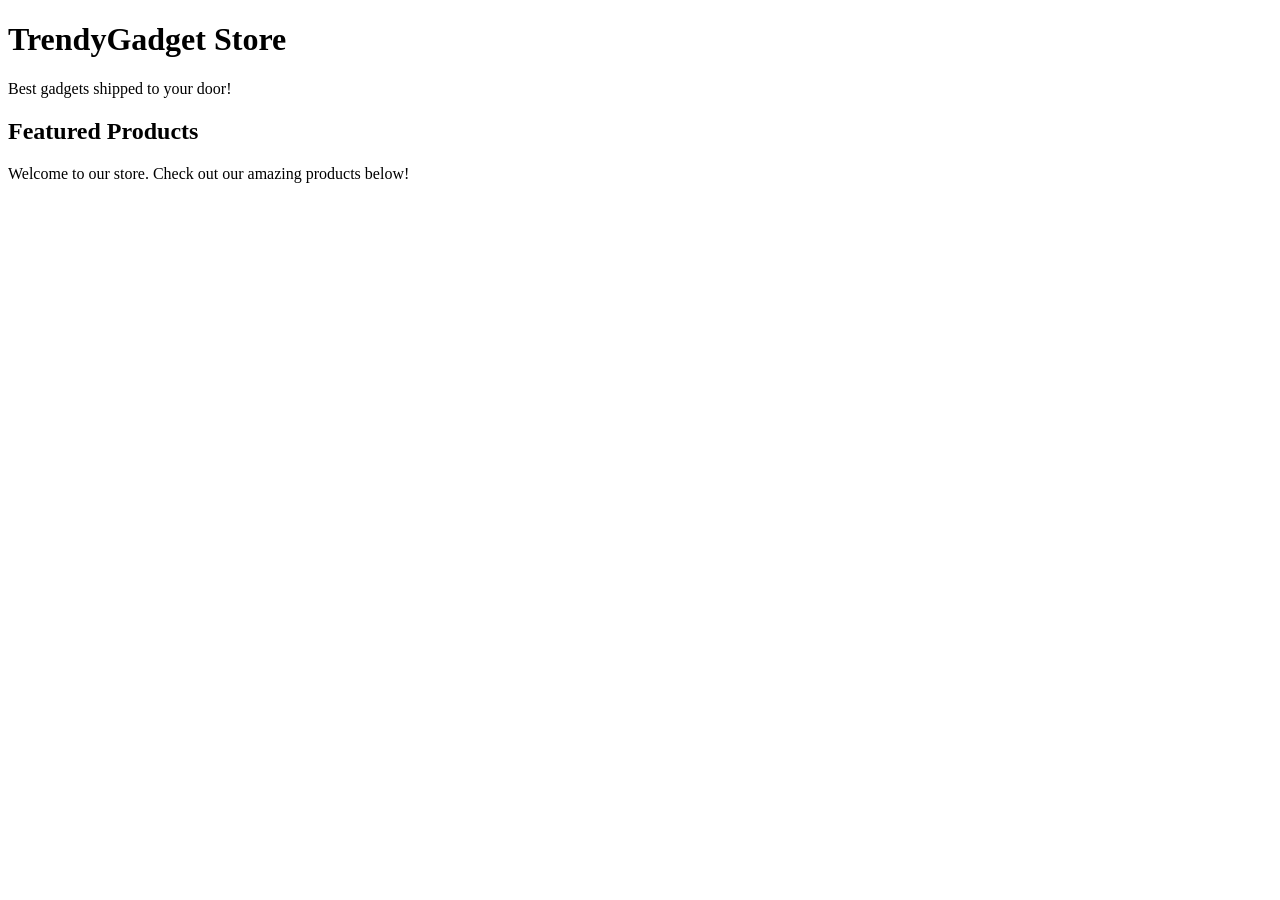
==== index.html @ e6079f0d "scaffold store page" ====
<!DOCTYPE html>
<html>
<head>
<title>TrendyGadget Store</title>
</head>
<body>

<div class="header">
	<h1>TrendyGadget Store</h1>
	<p>Best gadgets shipped to your door!</p>
</div>

<div class="container">
	<h2>Featured Products</h2>
	<p>Welcome to our store. Check out our amazing products below!</p>
</div>

</body>
</html>
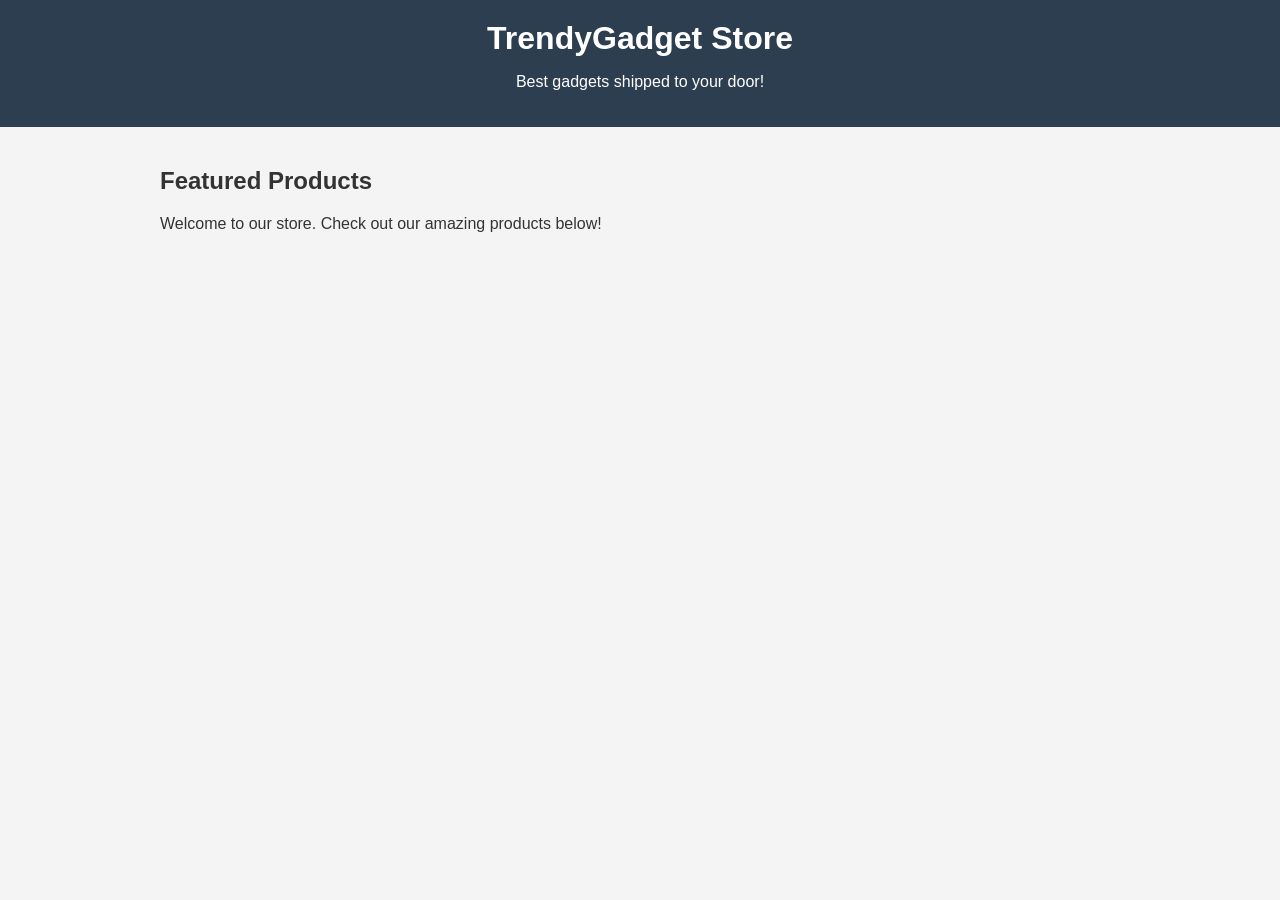
==== commit 40c2de2c: "add base stylesheet" ====
--- a/index.html
+++ b/index.html
@@ -2,12 +2,13 @@
 <html>
 <head>
 <title>TrendyGadget Store</title>
+<link rel="stylesheet" href="style.css">
 </head>
 <body>
 
 <div class="header">
 	<h1>TrendyGadget Store</h1>
-	<p>Best gadgets shipped to your door!</p>
+	<p style="color:white;">Best gadgets shipped to your door!</p>
 </div>
 
 <div class="container">
--- a/style.css
+++ b/style.css
@@ -0,0 +1,24 @@
+body {
+	font-family: Arial, sans-serif;
+	margin: 0;
+	padding: 0;
+	background-color: #f4f4f4;
+	color: #333333;
+}
+
+.header {
+	background-color: #2c3e50;
+	padding: 20px;
+	text-align: center;
+}
+
+.header h1 {
+	color: #ffffff;
+	margin: 0;
+}
+
+.container {
+	width: 960px;
+	margin: 0 auto;
+	padding: 20px;
+}
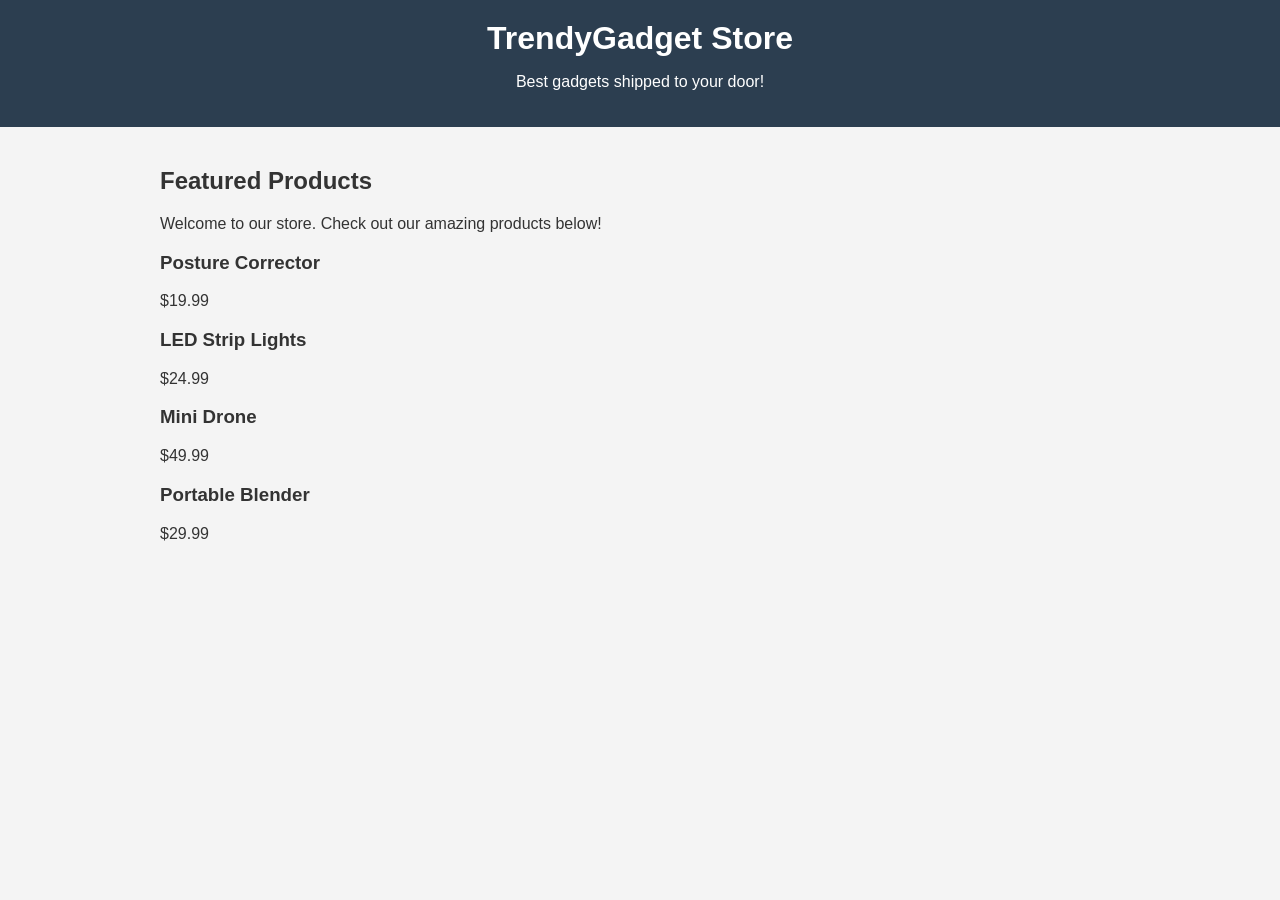
==== commit de752893: "render product grid" ====
--- a/index.html
+++ b/index.html
@@ -14,7 +14,12 @@
 <div class="container">
 	<h2>Featured Products</h2>
 	<p>Welcome to our store. Check out our amazing products below!</p>
+
+	<div class="product-grid" id="product-grid">
+		<!-- products rendered by products.js -->
+	</div>
 </div>
 
+<script src="products.js"></script>
 </body>
 </html>
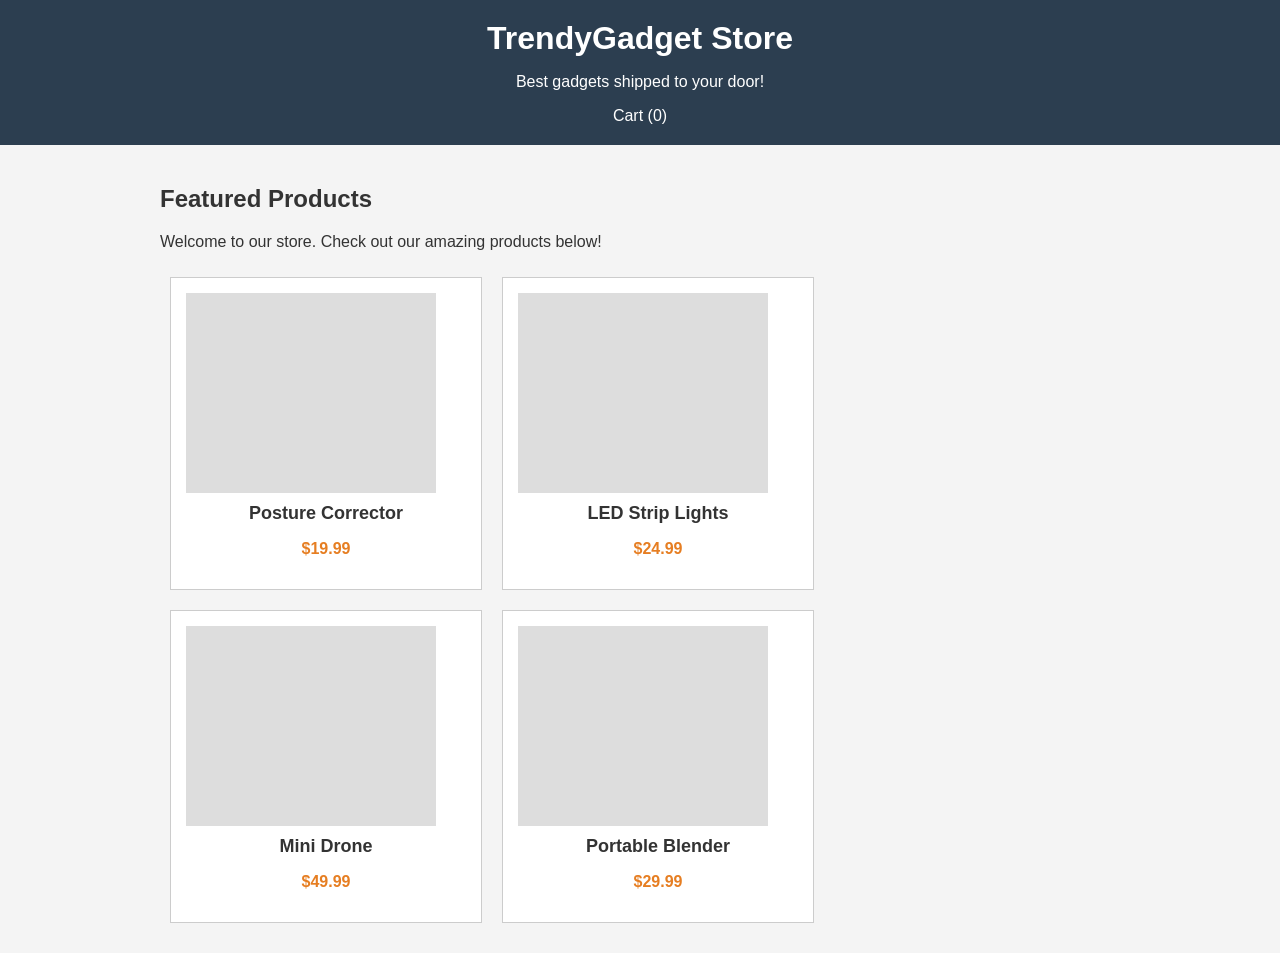
==== commit ec5f3e54: "cart badge in header" ====
--- a/index.html
+++ b/index.html
@@ -9,6 +9,7 @@
 <div class="header">
 	<h1>TrendyGadget Store</h1>
 	<p style="color:white;">Best gadgets shipped to your door!</p>
+	<a href="checkout.html" class="cart-link">Cart (<span id="cart-count">0</span>)</a>
 </div>
 
 <div class="container">
--- a/style.css
+++ b/style.css
@@ -22,3 +22,54 @@
 	margin: 0 auto;
 	padding: 20px;
 }
+
+.product-grid {
+	display: flex;
+	flex-wrap: wrap;
+}
+
+.product {
+	width: 280px;
+	background-color: #ffffff;
+	border: 1px solid #cccccc;
+	margin: 10px;
+	padding: 15px;
+	text-align: center;
+}
+
+.product-img {
+	width: 250px;
+	height: 200px;
+	background-color: #dddddd;
+	margin-bottom: 10px;
+}
+
+.product h3 {
+	font-size: 18px;
+	margin: 10px 0;
+}
+
+.price {
+	color: #e67e22;
+	font-weight: bold;
+	font-size: 16px;
+}
+
+button {
+	background-color: #27ae60;
+	color: white;
+	border: none;
+	padding: 10px 20px;
+	cursor: pointer;
+	font-size: 14px;
+}
+
+button:hover {
+	background-color: #229954;
+}
+
+.cart-link {
+	color: white;
+	text-decoration: none;
+	font-size: 16px;
+}
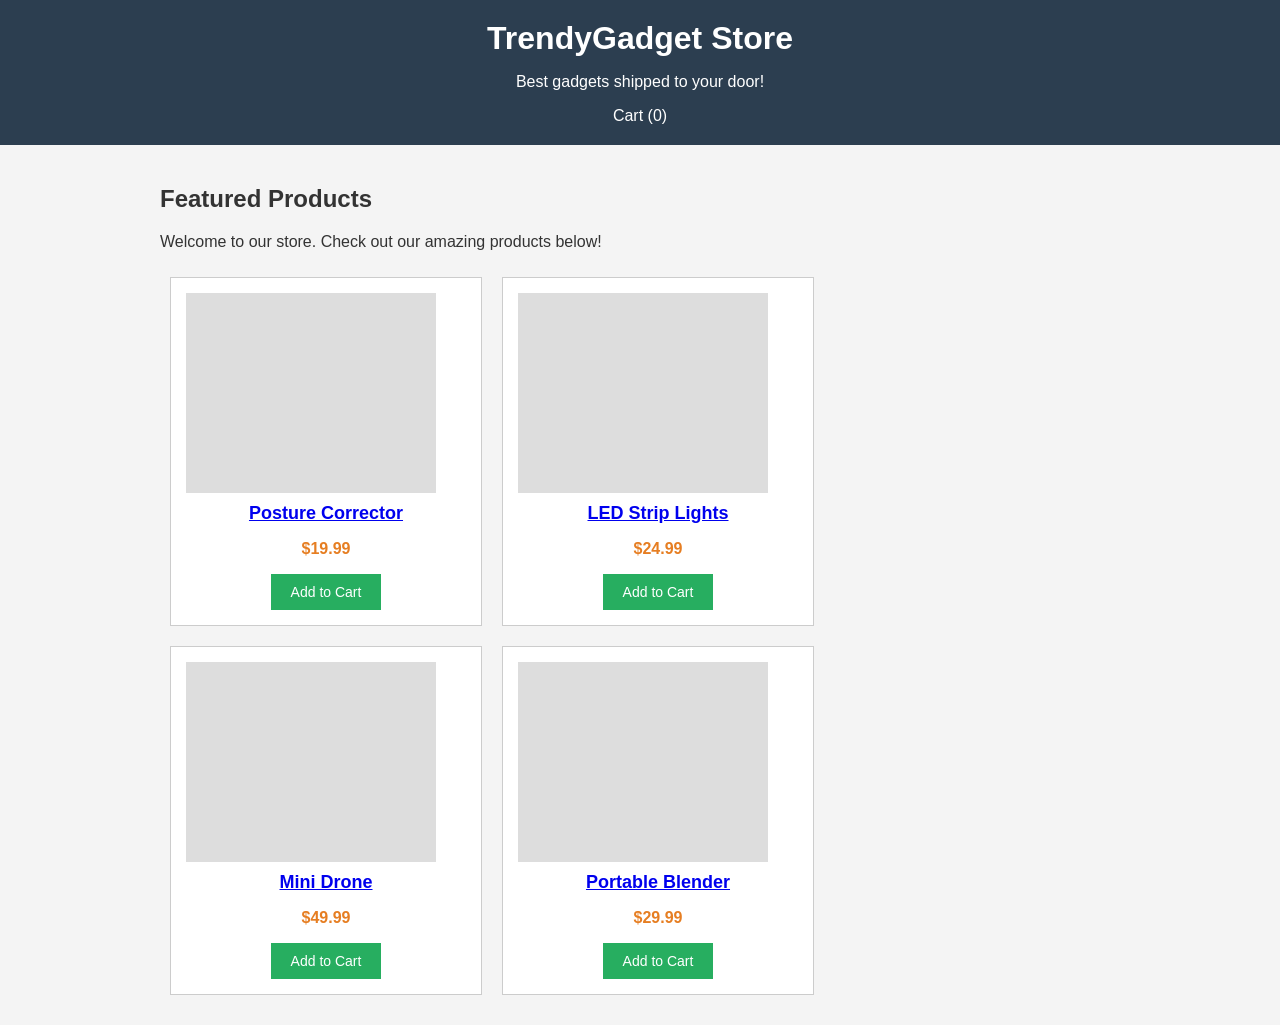
==== commit 83185445: "cart.js add/remove" ====
--- a/index.html
+++ b/index.html
@@ -22,5 +22,6 @@
 </div>
 
 <script src="products.js"></script>
+<script src="cart.js"></script>
 </body>
 </html>
--- a/style.css
+++ b/style.css
@@ -73,3 +73,22 @@
 	text-decoration: none;
 	font-size: 16px;
 }
+
+.detail {
+	display: flex;
+	margin-top: 20px;
+}
+
+.detail-img {
+	width: 400px;
+	height: 350px;
+	background-color: #dddddd;
+}
+
+.detail-info {
+	margin-left: 30px;
+}
+
+.detail-info h2 {
+	margin-top: 0;
+}
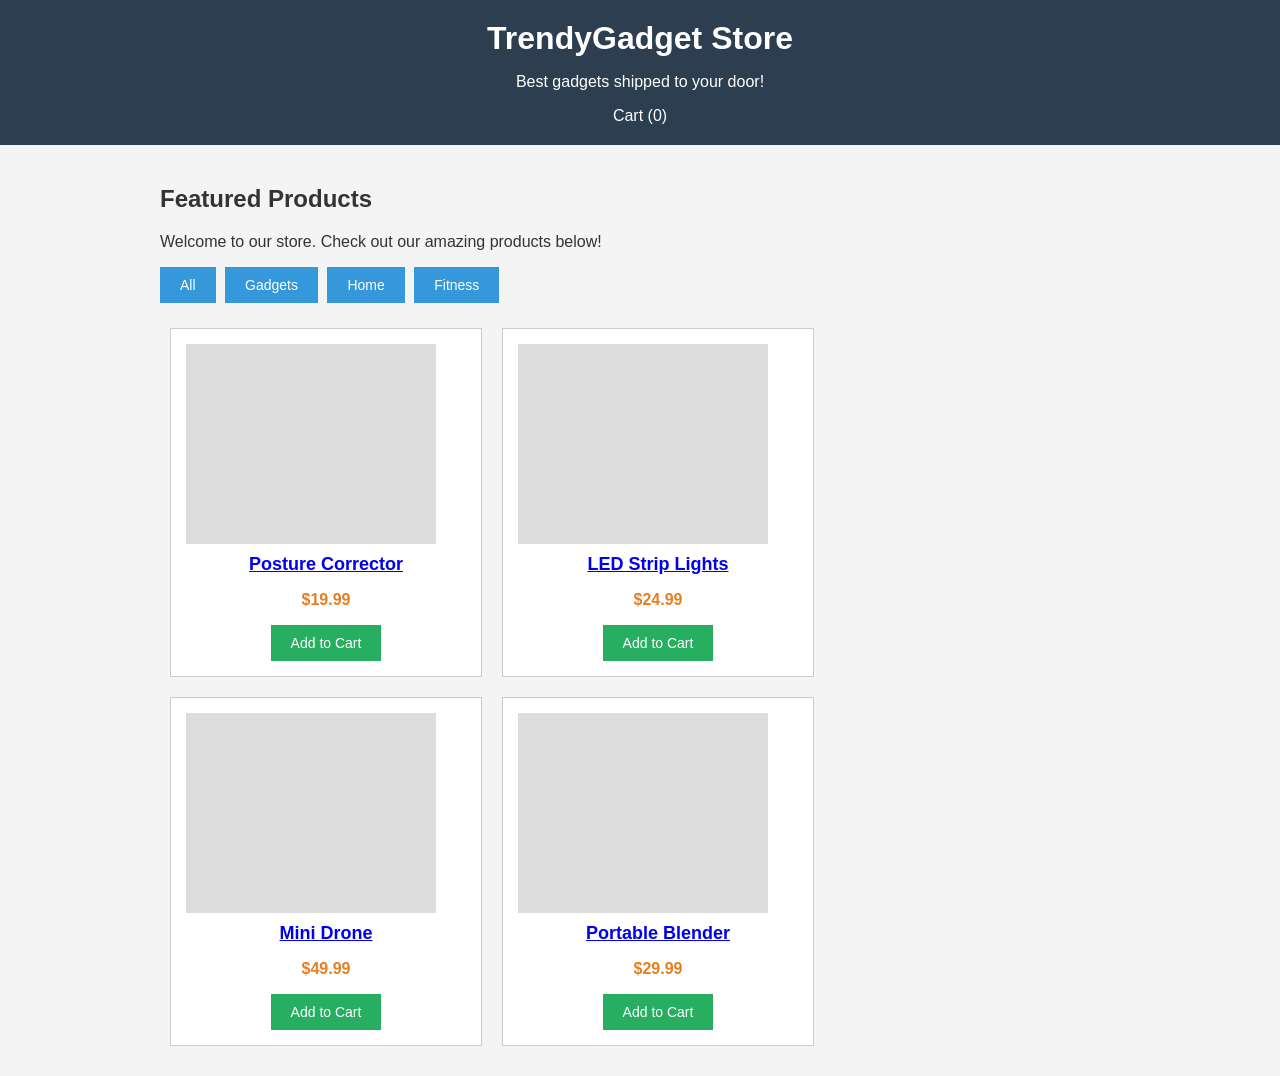
==== commit e3fe4b88: "category buttons" ====
--- a/index.html
+++ b/index.html
@@ -16,6 +16,13 @@
 	<h2>Featured Products</h2>
 	<p>Welcome to our store. Check out our amazing products below!</p>
 
+	<div class="categories">
+		<button onclick="filterCategory('All')">All</button>
+		<button onclick="filterCategory('Gadgets')">Gadgets</button>
+		<button onclick="filterCategory('Home')">Home</button>
+		<button onclick="filterCategory('Fitness')">Fitness</button>
+	</div>
+
 	<div class="product-grid" id="product-grid">
 		<!-- products rendered by products.js -->
 	</div>
--- a/style.css
+++ b/style.css
@@ -74,6 +74,19 @@
 	font-size: 16px;
 }
 
+.categories {
+	margin-bottom: 15px;
+}
+
+.categories button {
+	background-color: #3498db;
+	margin-right: 5px;
+}
+
+.categories button:hover {
+	background-color: #2980b9;
+}
+
 .detail {
 	display: flex;
 	margin-top: 20px;
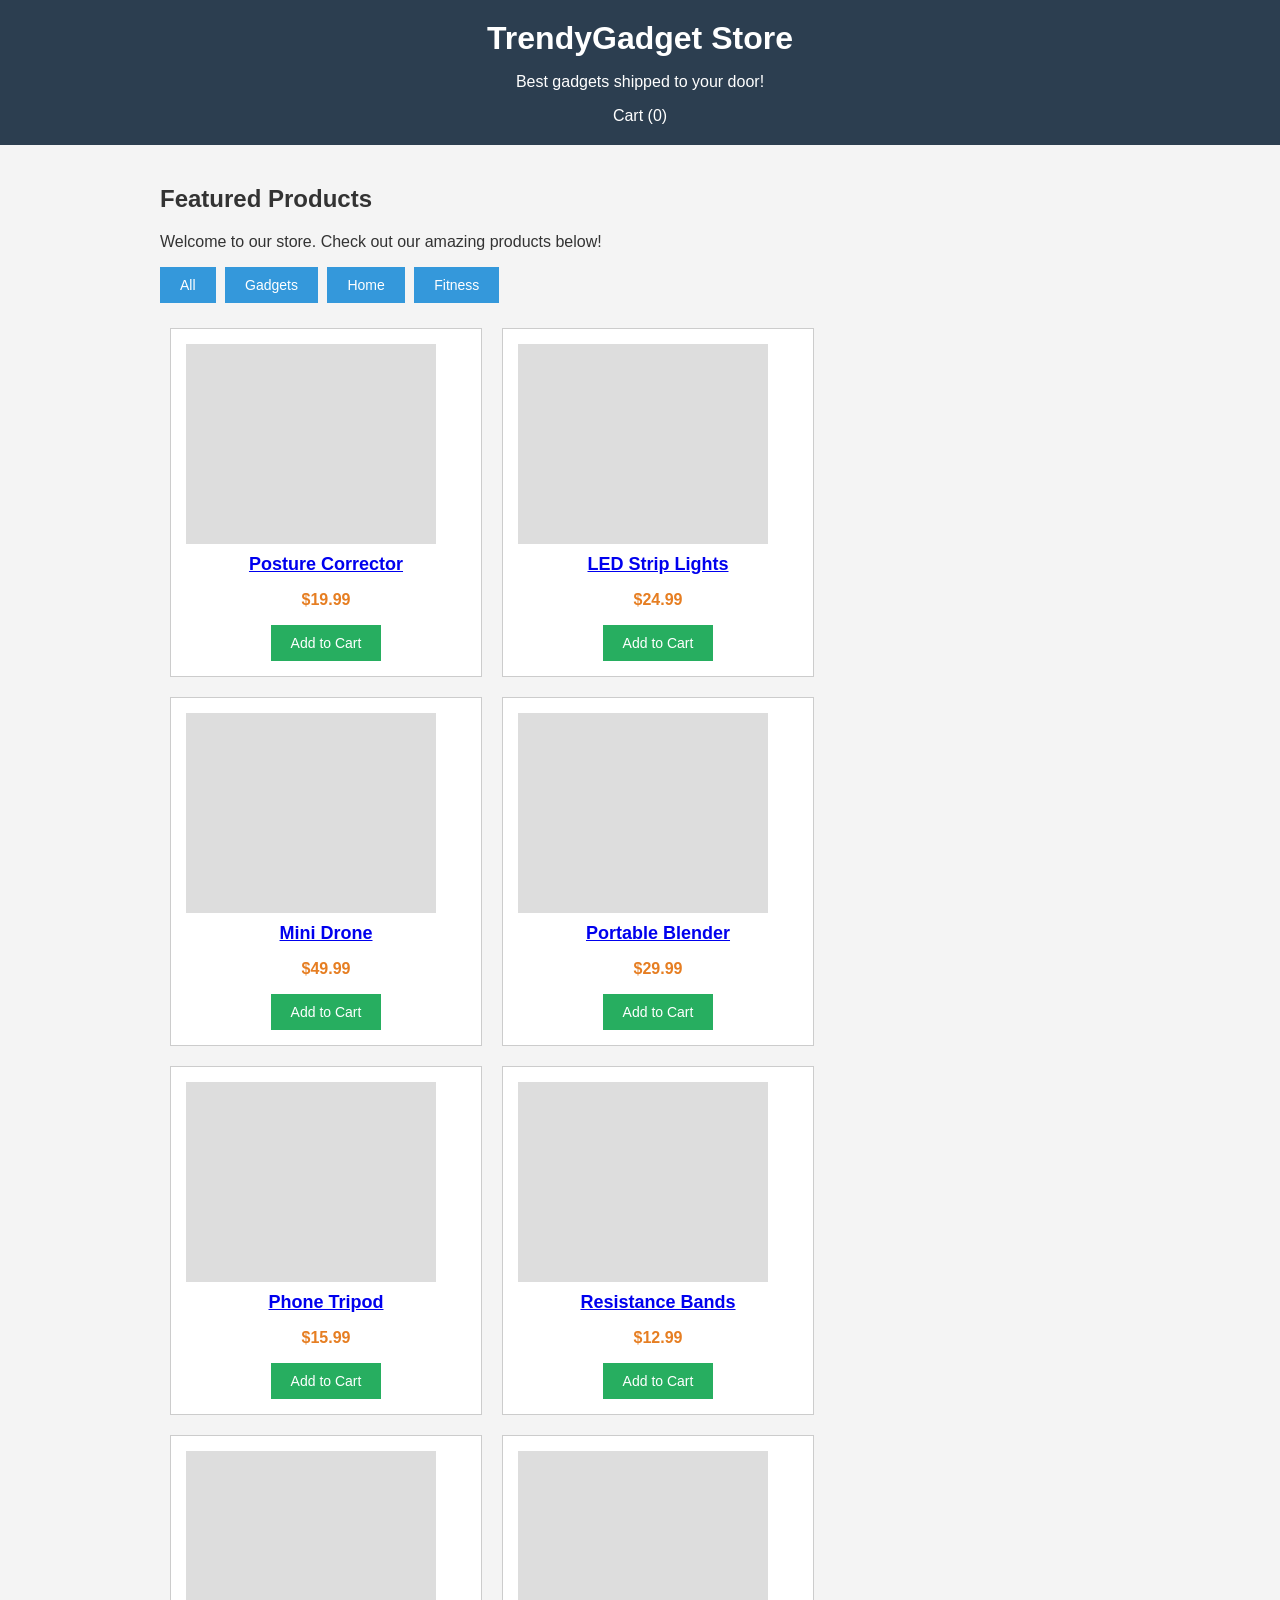
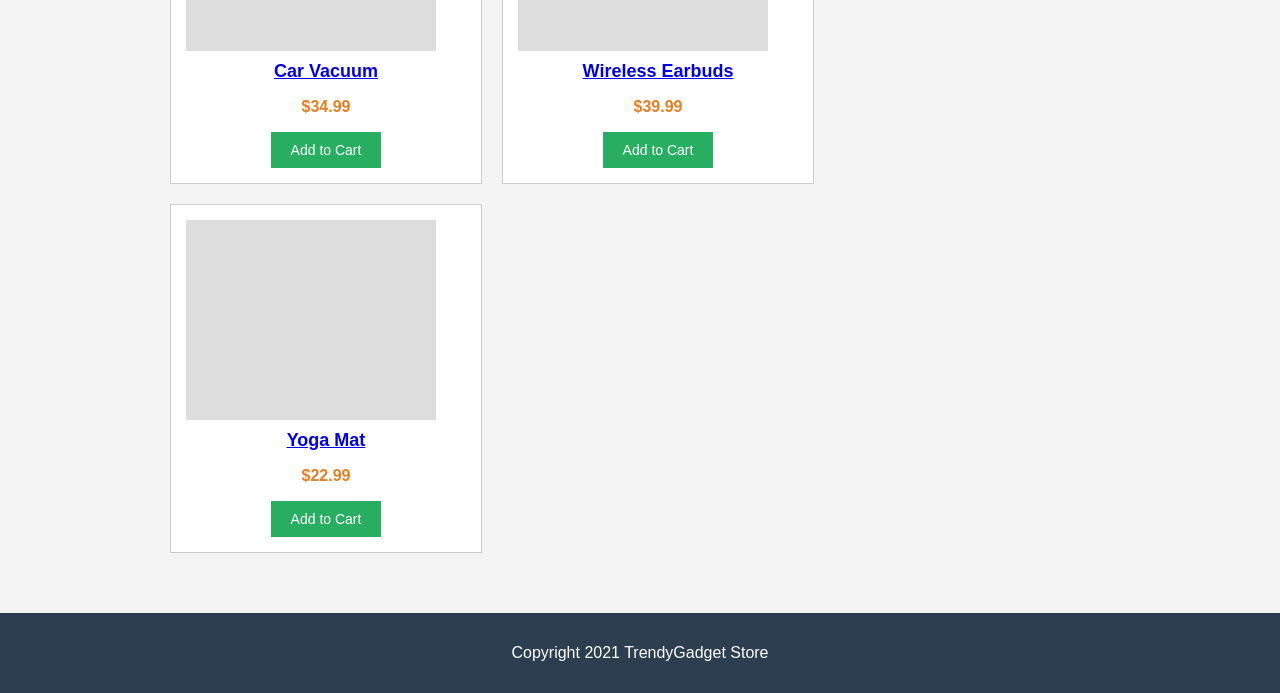
==== commit 60d145a5: "add page footer" ====
--- a/index.html
+++ b/index.html
@@ -28,6 +28,10 @@
 	</div>
 </div>
 
+<div class="footer">
+	<p>Copyright 2021 TrendyGadget Store</p>
+</div>
+
 <script src="products.js"></script>
 <script src="cart.js"></script>
 </body>
--- a/style.css
+++ b/style.css
@@ -87,6 +87,27 @@
 	background-color: #2980b9;
 }
 
+.cart-row {
+	background-color: #ffffff;
+	border: 1px solid #cccccc;
+	padding: 10px;
+	margin-bottom: 8px;
+}
+
+.cart-row span {
+	margin-right: 20px;
+}
+
+#checkout-form input {
+	width: 300px;
+	padding: 8px;
+	border: 1px solid #cccccc;
+}
+
+#checkout-form label {
+	font-weight: bold;
+}
+
 .detail {
 	display: flex;
 	margin-top: 20px;
@@ -105,3 +126,11 @@
 .detail-info h2 {
 	margin-top: 0;
 }
+
+.footer {
+	background-color: #2c3e50;
+	color: white;
+	text-align: center;
+	padding: 15px;
+	margin-top: 30px;
+}
